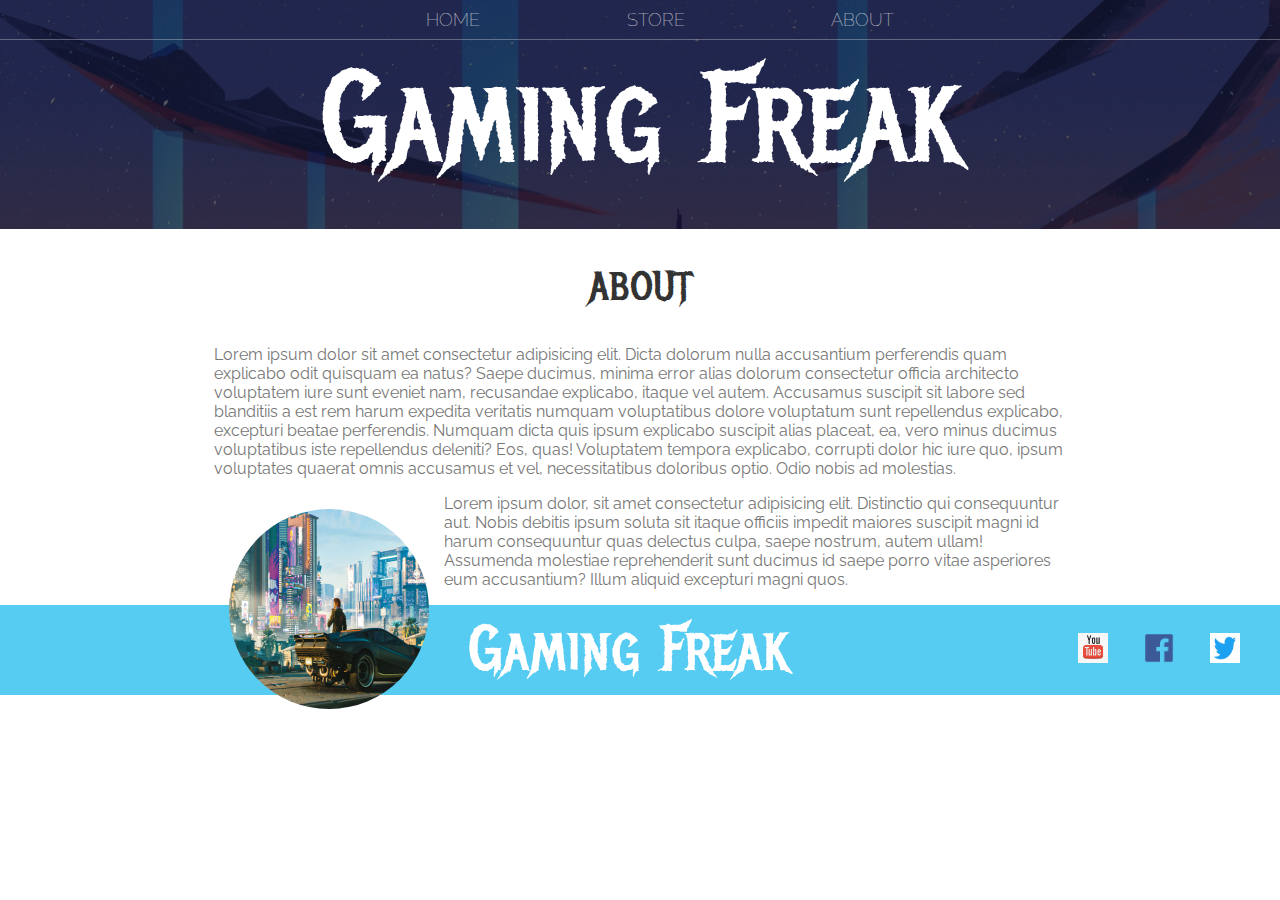
==== about.html @ 8e969020 "second commit" ====
<!DOCTYPE html>
<html>
  <head>
    <title>Gaming Freak | About</title>
    <meta name="description" content="This is the description" />
    <link rel="stylesheet" href="styles.css" />
  </head>
  <body>
    <header class="main-header">
      <nav class="nav main-nav">
        <ul>
          <li><a href="index.html">HOME</a></li>
          <li><a href="store.html">STORE</a></li>
          <li><a href="about.html">ABOUT</a></li>
        </ul>
      </nav>
      <h1 class="web-name web-name-large">Gaming Freak</h1>
    </header>

    <section class="content-section container">
      <h2 class="section-header">ABOUT</h2>
      <p>
        Lorem ipsum dolor sit amet consectetur adipisicing elit. Dicta dolorum
        nulla accusantium perferendis quam explicabo odit quisquam ea natus?
        Saepe ducimus, minima error alias dolorum consectetur officia architecto
        voluptatem iure sunt eveniet nam, recusandae explicabo, itaque vel
        autem. Accusamus suscipit sit labore sed blanditiis a est rem harum
        expedita veritatis numquam voluptatibus dolore voluptatum sunt
        repellendus explicabo, excepturi beatae perferendis. Numquam dicta quis
        ipsum explicabo suscipit alias placeat, ea, vero minus ducimus
        voluptatibus iste repellendus deleniti? Eos, quas! Voluptatem tempora
        explicabo, corrupti dolor hic iure quo, ipsum voluptates quaerat omnis
        accusamus et vel, necessitatibus doloribus optio. Odio nobis ad
        molestias.
      </p>
      <img class="about-web-image" src="Images/2077_about.jpeg" />
      <p>
        Lorem ipsum dolor, sit amet consectetur adipisicing elit. Distinctio qui
        consequuntur aut. Nobis debitis ipsum soluta sit itaque officiis impedit
        maiores suscipit magni id harum consequuntur quas delectus culpa, saepe
        nostrum, autem ullam! Assumenda molestiae reprehenderit sunt ducimus id
        saepe porro vitae asperiores eum accusantium? Illum aliquid excepturi
        magni quos.
      </p>
    </section>

    <footer class="main-footer">
      <div class="container main-footer-container">
        <h3 class="web-name">Gaming Freak</h3>
        <ul class="nav footer-nav">
          <li>
            <a href="https://www.youtube.com" target="_blank">
              <img src="Images/Youtube Logo.png"
              width="30"
              height="30" />
            </a>
          </li>
          <li>
            <a href="https://www.facebook.com" target="_blank">
              <img src="Images/Facebook Logo.png" 
              width="30"
              height="30"/>
            </a>
          </li>
          <li>
            <a href="https://twitter.com/?lang=en" target="_blank">
              <img src="Images/Twitter Logo.png" 
              width="30"
              height="30"/>
            </a>
          </li>
        </ul>
      </div>
    </footer>
  </body>
</html>
---- styles.css ----
@import url('https://fonts.googleapis.com/css?family=Raleway:300,400,700');
@import url("https://fonts.googleapis.com/css?family=Metal+Mania");

/* @font-face {
    font-family: "Booter - Zero Zero";
    src: url("Fonts/Booter - Zero Zero.woff") format("woff"),
         url("Fonts/Booter - Zero Zero.woff2") format("woff2");
    font-weight: normal;
    font-style: normal;
} */

* {
    box-sizing: border-box;
    font-family: Raleway;
    color: #777;
}

html, body {
    margin: 0;
    padding: 0;
    min-height: 100%;
}

.nav ul {
    margin: 0;
}

.nav li {
    display: inline;
}

.nav a {
    display: inline-block;
    padding: .5em;
    color: white;
    text-decoration: none;
}

.main-nav {
    text-align: center;
    font-size: 1.1em;
    font-weight: lighter;
    border-bottom: 1px solid rgba(255, 255, 255, .3)
}

.main-nav li {
    padding: 0 5%;
}

.nav a:hover {
    background-color: rgba(255, 255, 255, .3)
}

.main-header {
    background-color: rgba(0, 0, 0, .6);
    background-image: url("Images/header\ bg.jpg");
    background-blend-mode: multiply;
    background-size: cover;
    padding-bottom: 30px;
}

.web-name {
    text-align: center;
    margin: 0;
    font-size: 4em;
    font-family: "Metal Mania";
    font-weight: normal;
    color: white;
}

.web-name-large {
    font-size: 8em;
}

.content-section {
    margin: 1em;
}

.container {
    max-width: 900px;
    margin: 0 auto;
    padding: 0 1.5em;
}
.section-header {
    font-family: "Metal Mania";
    font-weight: normal;
    color: #333;
    text-align: center;
    font-size: 2.5em;
}

.about-web-image {
    float: left;
    height: 200px;
    width: 200px;
    margin: 15px;
    border-radius: 50%;
}

.main-footer {
    background-color: #56CCF2;
    color: white;
    padding: .25em 0;
}

.main-footer-container {
    display: flex;
    align-items: center;
}

.main-footer-container ul {
    flex-grow: 1;
    text-align: end;
}

.footer-nav li {
    padding: 0 .5em;
}

.footer-nav img {
    width: 30px;
    height: 30px;
}

.btn {
    text-align: center;
    vertical-align: middle;
    padding: .67em .67em;
    cursor: pointer;
}

.btn-header {
    margin: .5em 15% 2em 15%;
    color: white;
    border: 2px solid #2D9CDB;
    background-color: rgba(255, 255, 255, .1);
    border-radius: 0;
    font-size: 1.5em;
    font-weight: lighter;
    padding-left: 2em;
    padding-right: 2em;
}

.btn-header:hover {
    background-color: rgba(255, 255, 255, .3);
}

.btn-play {
    display: block;
    margin: 0 auto;
    color: #2D9CDB;
    font-size: 4em;
    border-radius: 50%;
    width: 100px;
    height: 100px;
    padding: 0;
    text-align: center;
}

.btn-primary {
    color: white;
    background-color: #56CCF2;
    border: none;
    border-radius: .3em;
    font-weight: bold;
}

.btn-primary:hover {
    background-color: #2D9CDB;
}

.tour-row {
    border-bottom: 1px solid black;
    padding-bottom: 1em;
    margin-bottom: 1em;
}

.tour-row:last-child {
    border: none;
}

.tour-item {
    display: inline-block;
    padding-right: .5em;
}

.tour-date {
    color: #555;
    width: 11%;
    font-weight: bold;
}

.tour-city {
    width: 24%;
}

.tour-arena {
    width: 42%;
}

.tour-btn {
    max-width: 19%;
}

.shop-item {
    margin: 30px;
}

.shop-item-title {
    display: block;
    width: 100%;
    text-align: center;
    font-weight: bold;
    font-size: 1.5em;
    color: #333;
    margin-bottom: 15px;
}

.shop-item-image {
    height: 250px;
}

.shop-item-details {
    display: flex;
    align-items: center;
    padding: 5px;
}

.shop-item-price {
    flex-grow: 1;
    color: #333;
}

.shop-items {
    display: flex;
    flex-wrap: wrap;
    justify-content: space-around;
}

.cart-header {
    font-weight: bold;
    font-size: 1.25em;
    color: #333;
}

.cart-column {
    display: flex;
    align-items: center;
    border-bottom: 1px solid black;
    margin-right: 1.5em;
    padding-bottom: 10px;
    margin-top: 10px;
}

.cart-row {
    display: flex;
}

.cart-item {
    width: 45%;
}

.cart-price {
    width: 20%;
    font-size: 1.2em;
    color: #333;
}

.cart-quantity {
    width: 35%;
}

.cart-item-title {
    color: #333;
    margin-left: .5em;
    font-size: 1.2em;
}

.cart-item-image {
    width: 75px;
    height: auto;
    border-radius: 10px;
}

.btn-danger {
    color: white;
    background-color: #EB5757;
    border: none;
    border-radius: .3em;
    font-weight: bold;
}

.btn-danger:hover {
    background-color: #CC4C4C;
}

.cart-quantity-input {
    height: 34px;
    width: 50px;
    border-radius: 5px;
    border: 1px solid #56CCF2;
    background-color: #eee;
    color: #333;
    padding: 0;
    text-align: center;
    font-size: 1.2em;
    margin-right: 25px;
}

.cart-row:last-child {
    border-bottom: 1px solid black;
}

.cart-row:last-child .cart-column {
    border: none;
}

.cart-total {
    text-align: end;
    margin-top: 10px;
    margin-right: 10px;
}

.cart-total-title {
    font-weight: bold;
    font-size: 1.5em;
    color: black;
    margin-right: 20px;
}

.cart-total-price {
    color: #333;
    font-size: 1.1em;
}

.btn-purchase {
    display: block;
    margin: 40px auto 80px auto;
    font-size: 1.75em;
}
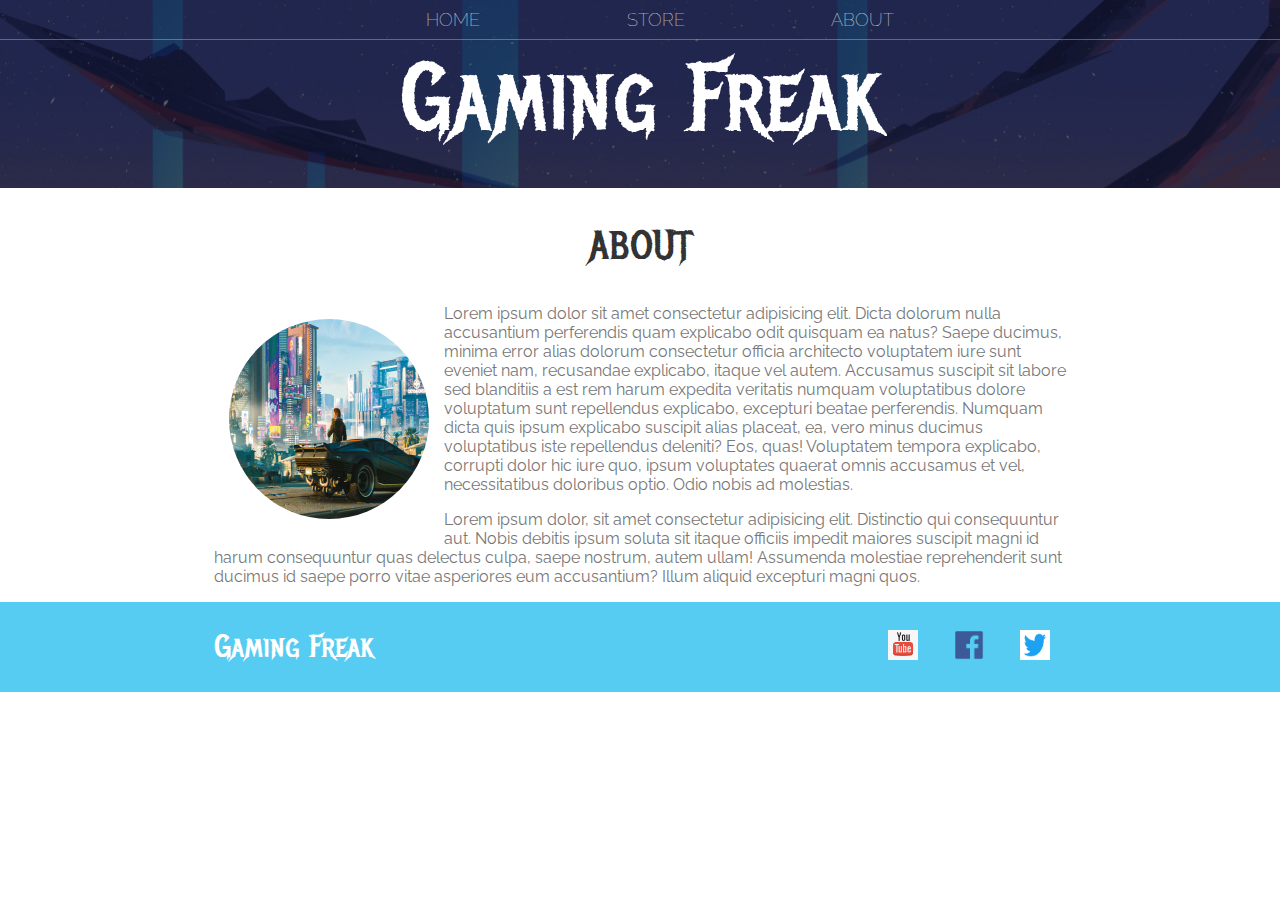
==== commit f47e5831: "html css done" ====
--- a/about.html
+++ b/about.html
@@ -19,6 +19,7 @@
 
     <section class="content-section container">
       <h2 class="section-header">ABOUT</h2>
+      <img class="about-web-image" src="Images/2077_about.jpeg" />
       <p>
         Lorem ipsum dolor sit amet consectetur adipisicing elit. Dicta dolorum
         nulla accusantium perferendis quam explicabo odit quisquam ea natus?
@@ -33,7 +34,6 @@
         accusamus et vel, necessitatibus doloribus optio. Odio nobis ad
         molestias.
       </p>
-      <img class="about-web-image" src="Images/2077_about.jpeg" />
       <p>
         Lorem ipsum dolor, sit amet consectetur adipisicing elit. Distinctio qui
         consequuntur aut. Nobis debitis ipsum soluta sit itaque officiis impedit
@@ -48,27 +48,21 @@
       <div class="container main-footer-container">
         <h3 class="web-name">Gaming Freak</h3>
         <ul class="nav footer-nav">
-          <li>
-            <a href="https://www.youtube.com" target="_blank">
-              <img src="Images/Youtube Logo.png"
-              width="30"
-              height="30" />
-            </a>
-          </li>
-          <li>
-            <a href="https://www.facebook.com" target="_blank">
-              <img src="Images/Facebook Logo.png" 
-              width="30"
-              height="30"/>
-            </a>
-          </li>
-          <li>
-            <a href="https://twitter.com/?lang=en" target="_blank">
-              <img src="Images/Twitter Logo.png" 
-              width="30"
-              height="30"/>
-            </a>
-          </li>
+            <li>
+                <a href="https://www.youtube.com" target="_blank">
+                  <img src="Images/Youtube Logo.png" />
+                </a>
+              </li>
+              <li>
+                <a href="https://www.facebook.com" target="_blank">
+                  <img src="Images/Facebook Logo.png" />
+                </a>
+              </li>
+              <li>
+                <a href="https://twitter.com/?lang=en" target="_blank">
+                  <img src="Images/Twitter Logo.png" />
+                </a>
+              </li>
         </ul>
       </div>
     </footer>
--- a/styles.css
+++ b/styles.css
@@ -62,14 +62,14 @@
 .web-name {
     text-align: center;
     margin: 0;
-    font-size: 4em;
+    font-size: 2em;
     font-family: "Metal Mania";
     font-weight: normal;
     color: white;
 }
 
 .web-name-large {
-    font-size: 8em;
+    font-size: 6em;
 }
 
 .content-section {
@@ -169,36 +169,36 @@
     background-color: #2D9CDB;
 }
 
-.tour-row {
+.event-row {
     border-bottom: 1px solid black;
     padding-bottom: 1em;
     margin-bottom: 1em;
 }
 
-.tour-row:last-child {
+.event-row:last-child {
     border: none;
 }
 
-.tour-item {
+.event-item {
     display: inline-block;
     padding-right: .5em;
 }
 
-.tour-date {
+.event-date {
     color: #555;
     width: 11%;
     font-weight: bold;
 }
 
-.tour-city {
+.event-city {
     width: 24%;
 }
 
-.tour-arena {
+.event-arena {
     width: 42%;
 }
 
-.tour-btn {
+.event-btn {
     max-width: 19%;
 }
 
@@ -218,6 +218,7 @@
 
 .shop-item-image {
     height: 250px;
+    width: 250px;
 }
 
 .shop-item-details {
